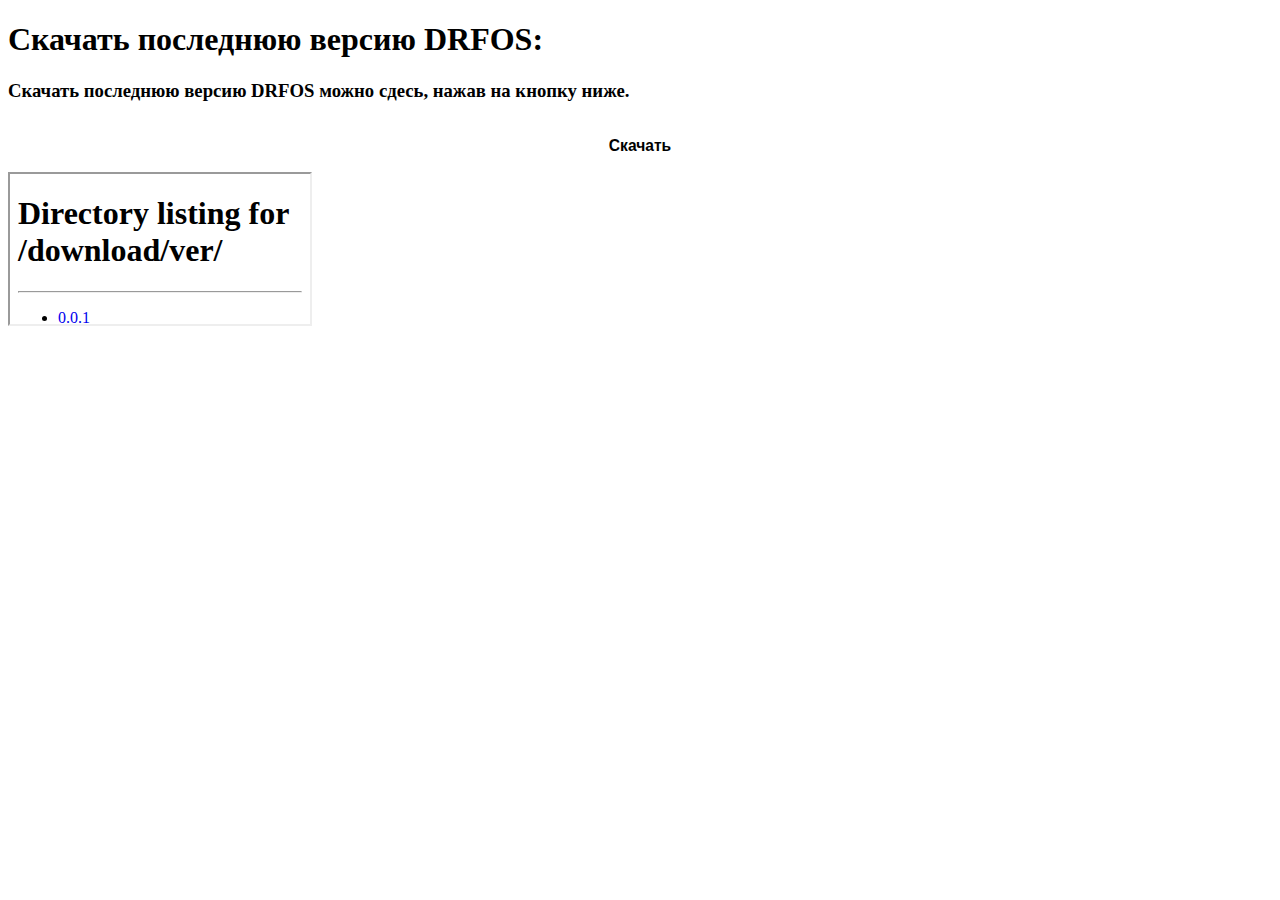
==== download/index.html @ b0ff5357 "Update index.html" ====
<!doctype html>
<html>
<head>
  <link rel="stylesheet" href="style.css">
</head>
<body>
  <script src="https://telegram.org/js/telegram-web-app.js"></script>
  <script>
    let tg = window.Telegram.WebApp;
  </script>
  <h1>Скачать последнюю версию DRFOS:</h1>
  <h3>Скачать последнюю версию DRFOS можно сдесь, нажав на кнопку ниже.</h3>
  <a href="install.exe" download><button><h3>Скачать</h3></button></a>
  <iframe src="ver/"></iframe>
</body>
</html>
---- download/style.css ----
a {
color: var(--tg-theme-link-color);
}

h1 {
color: var(--tg-theme-text-color);
}

h3 {
color: var(--tg-theme-text-color);
}

p {
color: var(--tg-theme-hint-color)
}

button {
color: var(--tg-theme-text-color);
background: var(--tg-theme-button-color);
border-style: none;
width: 100%;
border-radius: 15px;
}

body {
bgcolor: var(--tg-theme-bg-color);
}
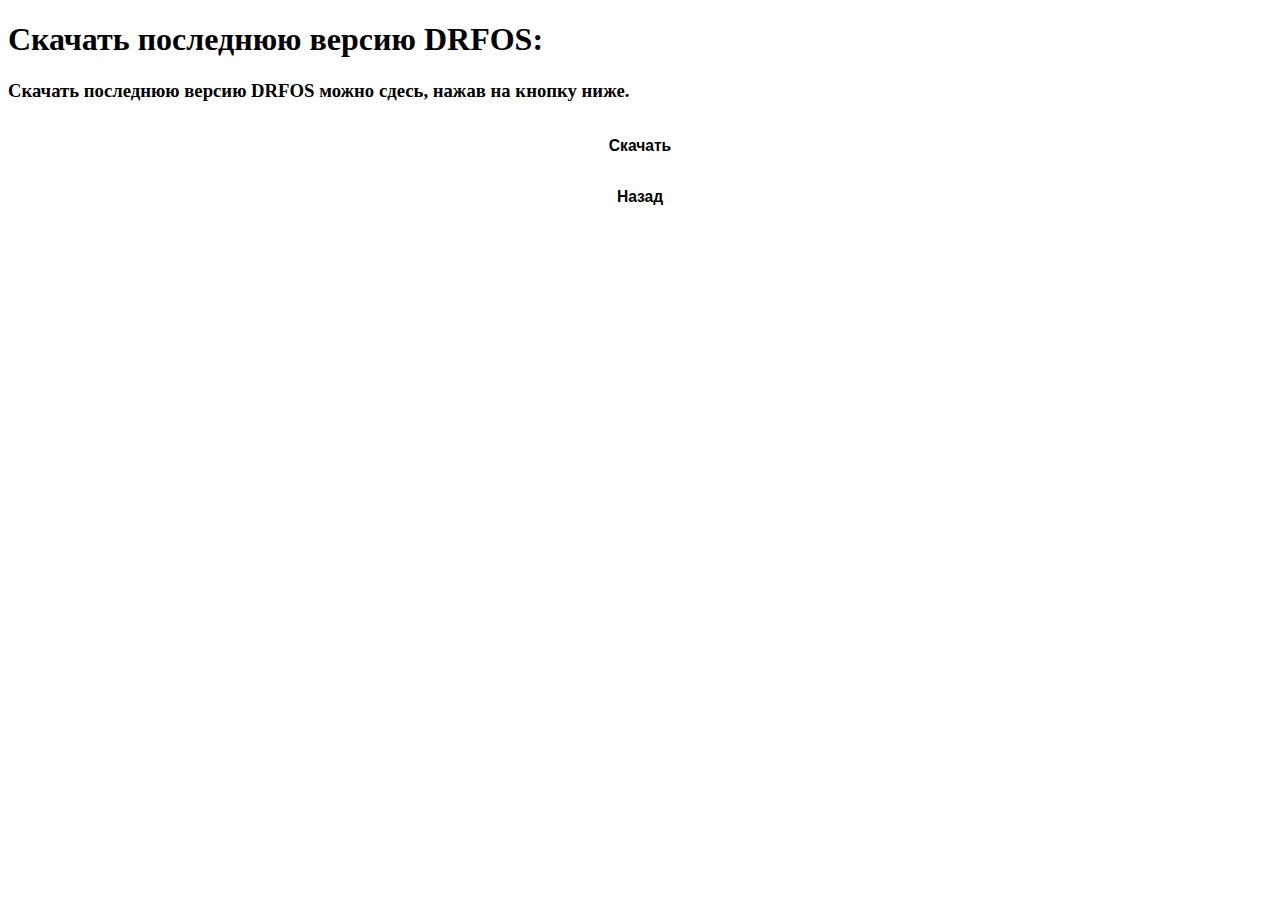
==== commit e6a9eaa4: "Update index.html" ====
--- a/download/index.html
+++ b/download/index.html
@@ -11,6 +11,7 @@
   <h1>Скачать последнюю версию DRFOS:</h1>
   <h3>Скачать последнюю версию DRFOS можно сдесь, нажав на кнопку ниже.</h3>
   <a href="install.exe" download><button><h3>Скачать</h3></button></a>
-  <iframe src="ver/"></iframe>
+  <br>
+  <a href="javascript:history.back();"><button><h3>Назад</h3></button></a>
 </body>
 </html>
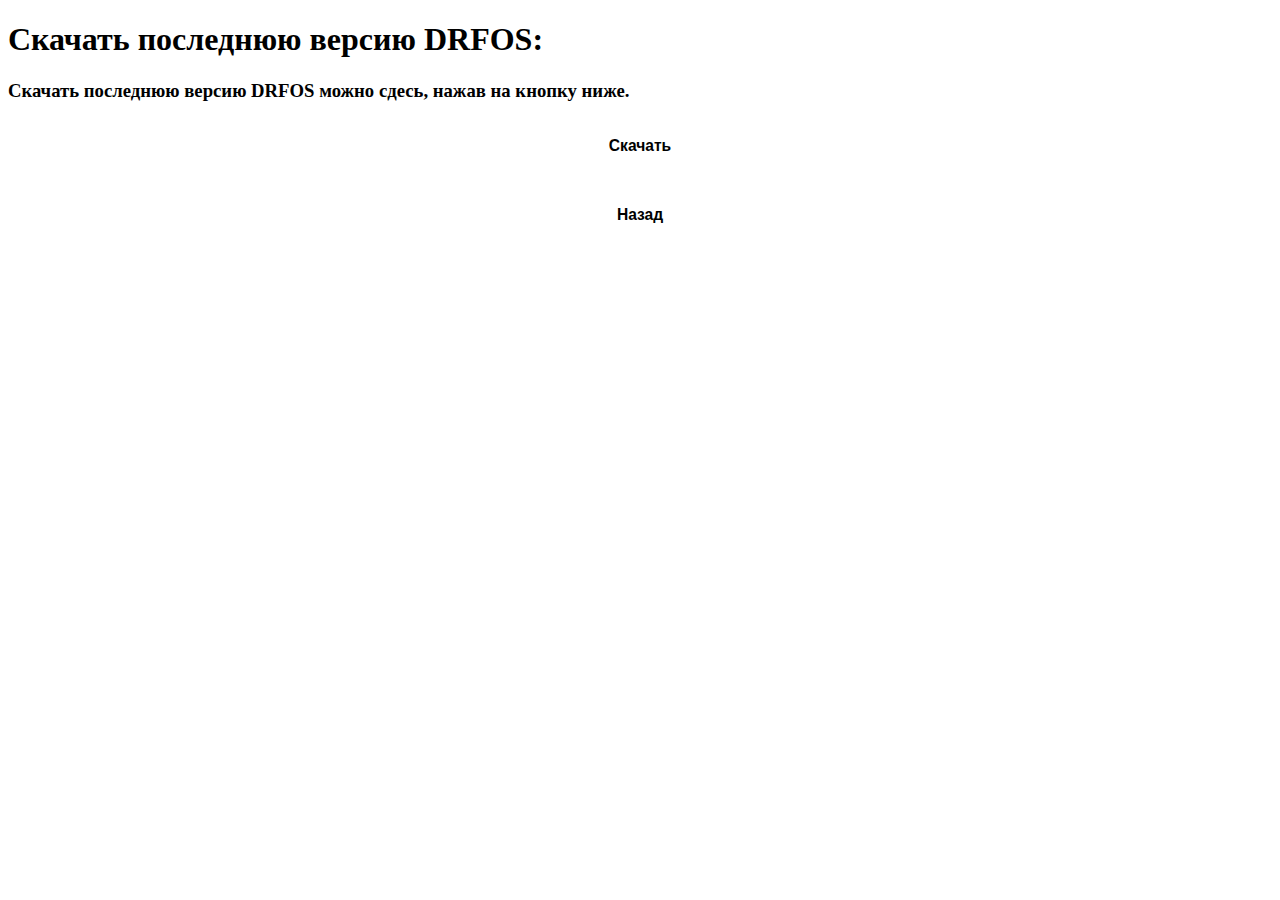
==== commit 87935e4c: "Update index.html" ====
--- a/download/index.html
+++ b/download/index.html
@@ -11,7 +11,7 @@
   <h1>Скачать последнюю версию DRFOS:</h1>
   <h3>Скачать последнюю версию DRFOS можно сдесь, нажав на кнопку ниже.</h3>
   <a href="install.exe" download><button><h3>Скачать</h3></button></a>
-  <br>
+  <br><br>
   <a href="javascript:history.back();"><button><h3>Назад</h3></button></a>
 </body>
 </html>
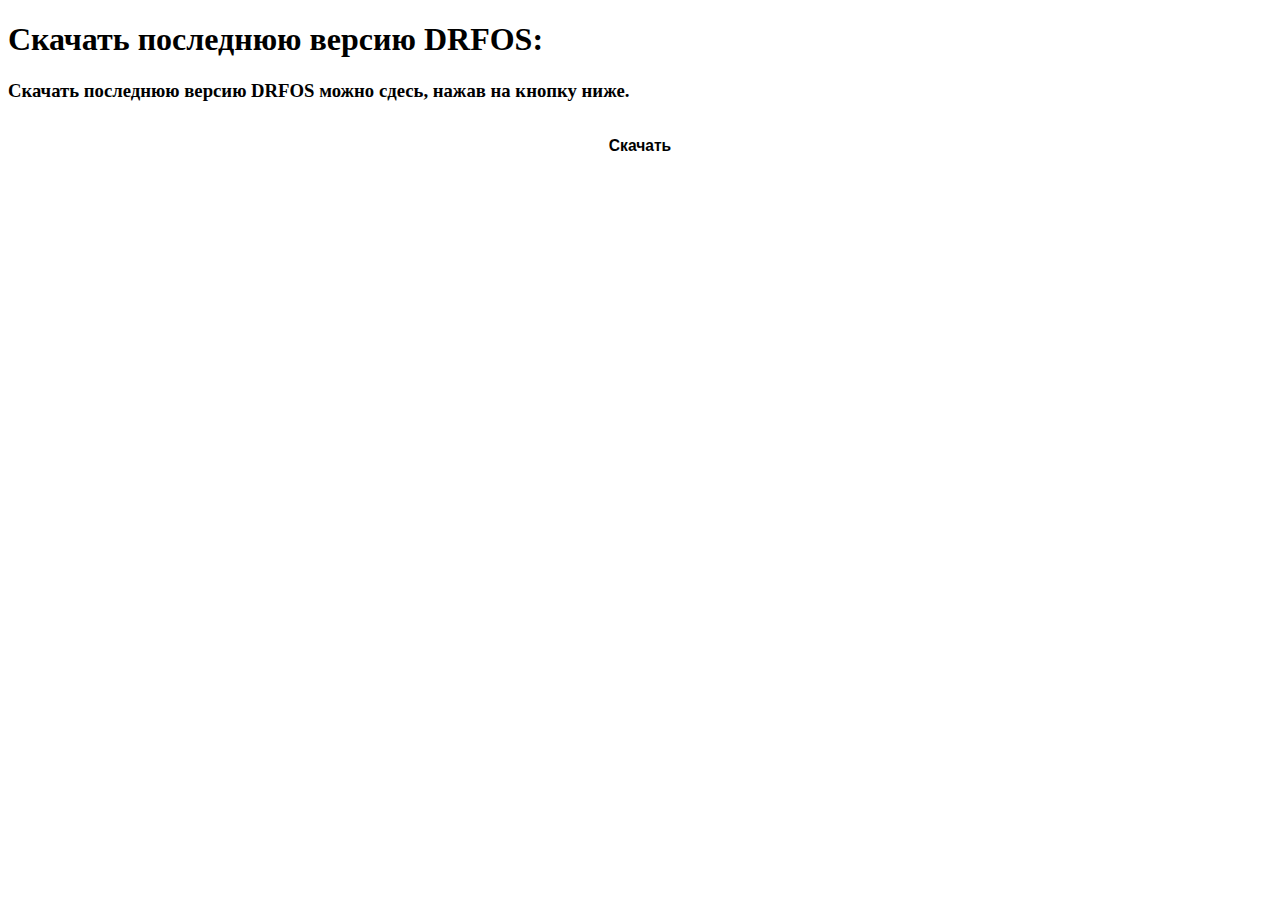
==== commit 58dd9046: "Update index.html" ====
--- a/download/index.html
+++ b/download/index.html
@@ -7,11 +7,13 @@
   <script src="https://telegram.org/js/telegram-web-app.js"></script>
   <script>
     let tg = window.Telegram.WebApp;
+    tg.BackButton.show();
+    tg.BackButton.onClick(function() {
+      history.back();
+    });
   </script>
   <h1>Скачать последнюю версию DRFOS:</h1>
   <h3>Скачать последнюю версию DRFOS можно сдесь, нажав на кнопку ниже.</h3>
   <a href="install.exe" download><button><h3>Скачать</h3></button></a>
-  <br><br>
-  <a href="javascript:history.back();"><button><h3>Назад</h3></button></a>
 </body>
 </html>
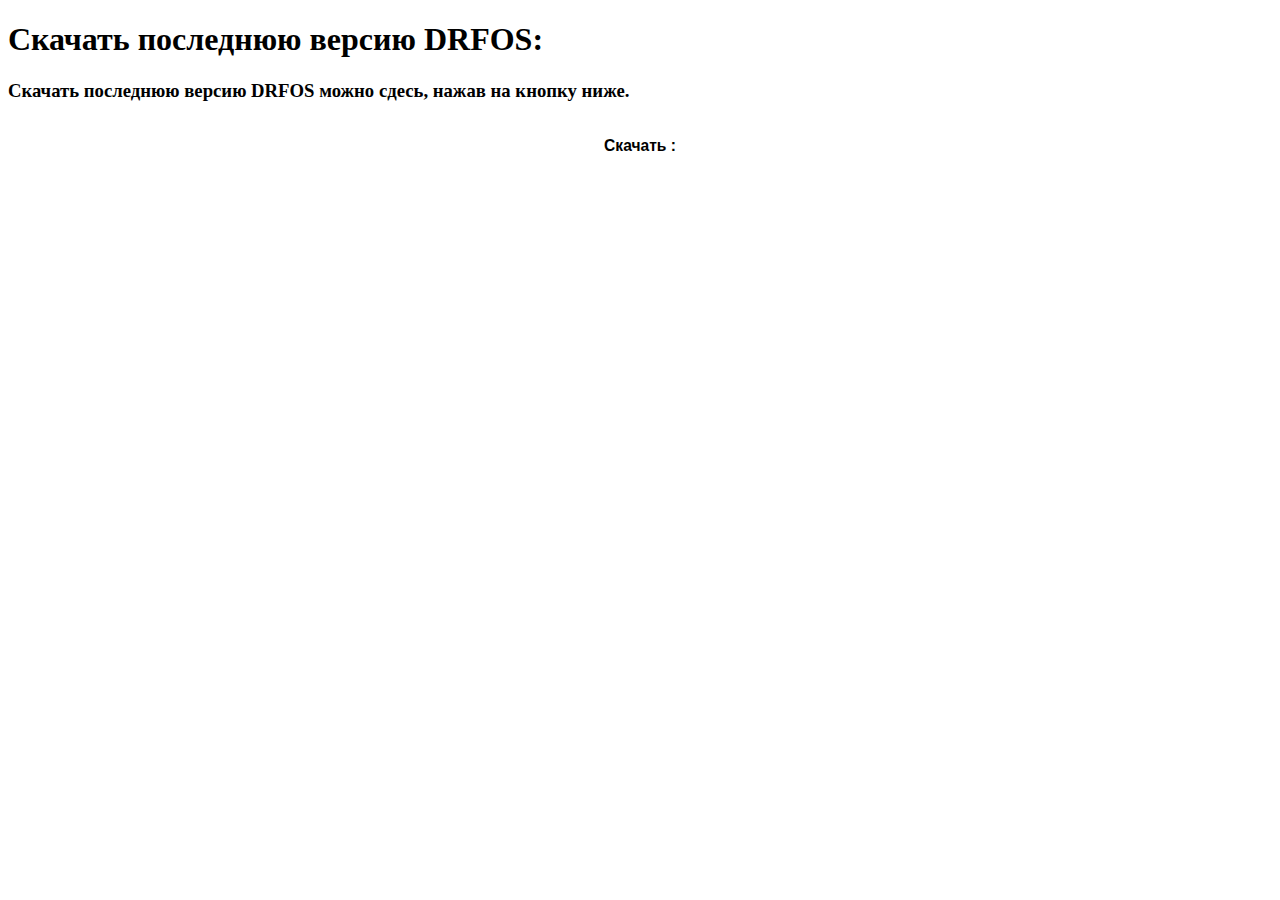
==== commit 0019e8e9: "Update index.html" ====
--- a/download/index.html
+++ b/download/index.html
@@ -14,6 +14,6 @@
   </script>
   <h1>Скачать последнюю версию DRFOS:</h1>
   <h3>Скачать последнюю версию DRFOS можно сдесь, нажав на кнопку ниже.</h3>
-  <a href="install.exe" download><button><h3>Скачать</h3></button></a>
+  <a href="DRF OS v0.0.4.sb3"><button><h3>Скачать :</h3></button></a>
 </body>
 </html>
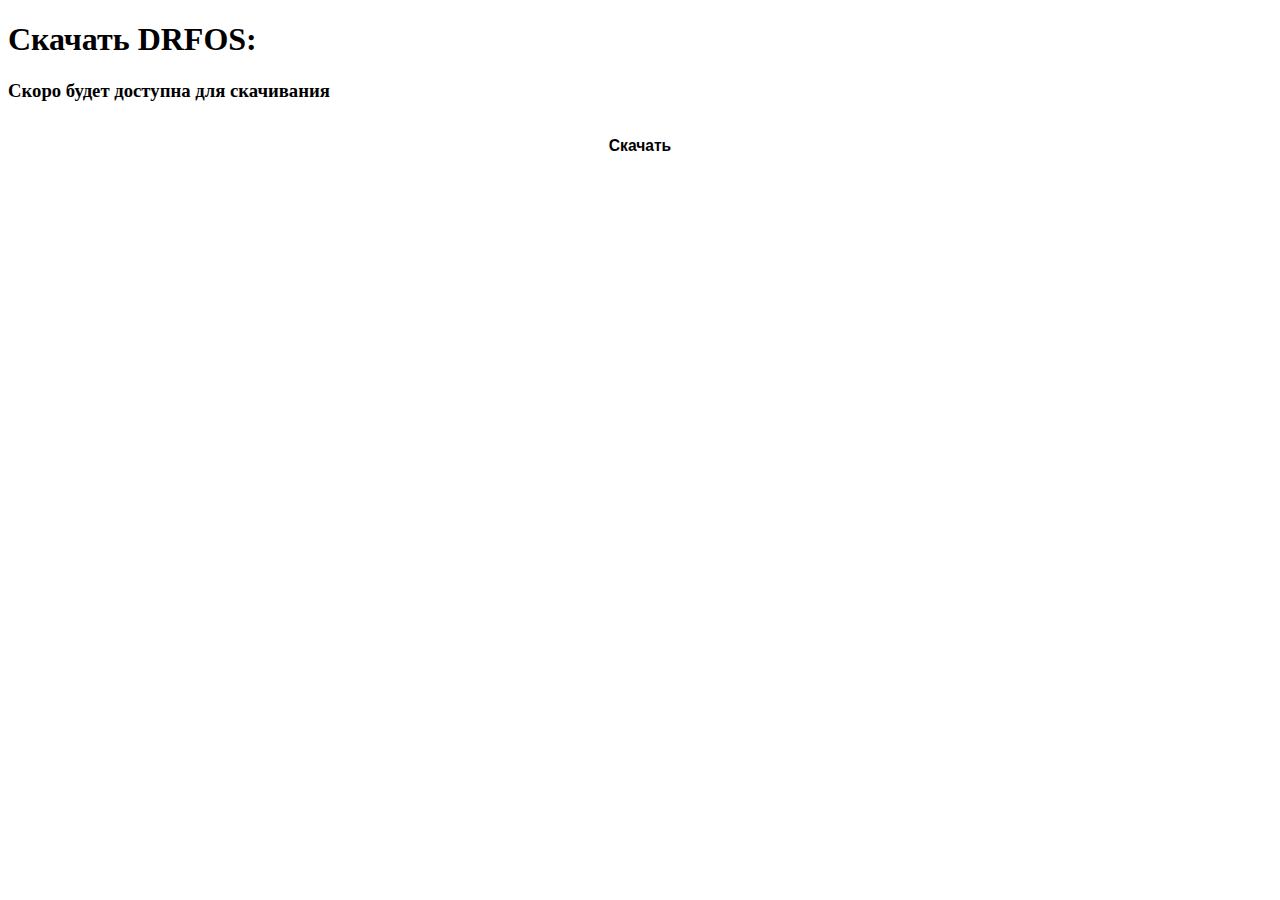
==== commit 9ee4775f: "Update index.html" ====
--- a/download/index.html
+++ b/download/index.html
@@ -12,8 +12,8 @@
       history.back();
     });
   </script>
-  <h1>Скачать последнюю версию DRFOS:</h1>
-  <h3>Скачать последнюю версию DRFOS можно сдесь, нажав на кнопку ниже.</h3>
-  <a href="DRF OS v0.0.4.sb3"><button><h3>Скачать :</h3></button></a>
+  <h1>Скачать DRFOS:</h1>
+  <h3>Скоро будет доступна для скачивания</h3>
+  <a href="DRF OS.sb3"><button disable><h3>Скачать</h3></button></a>
 </body>
 </html>
